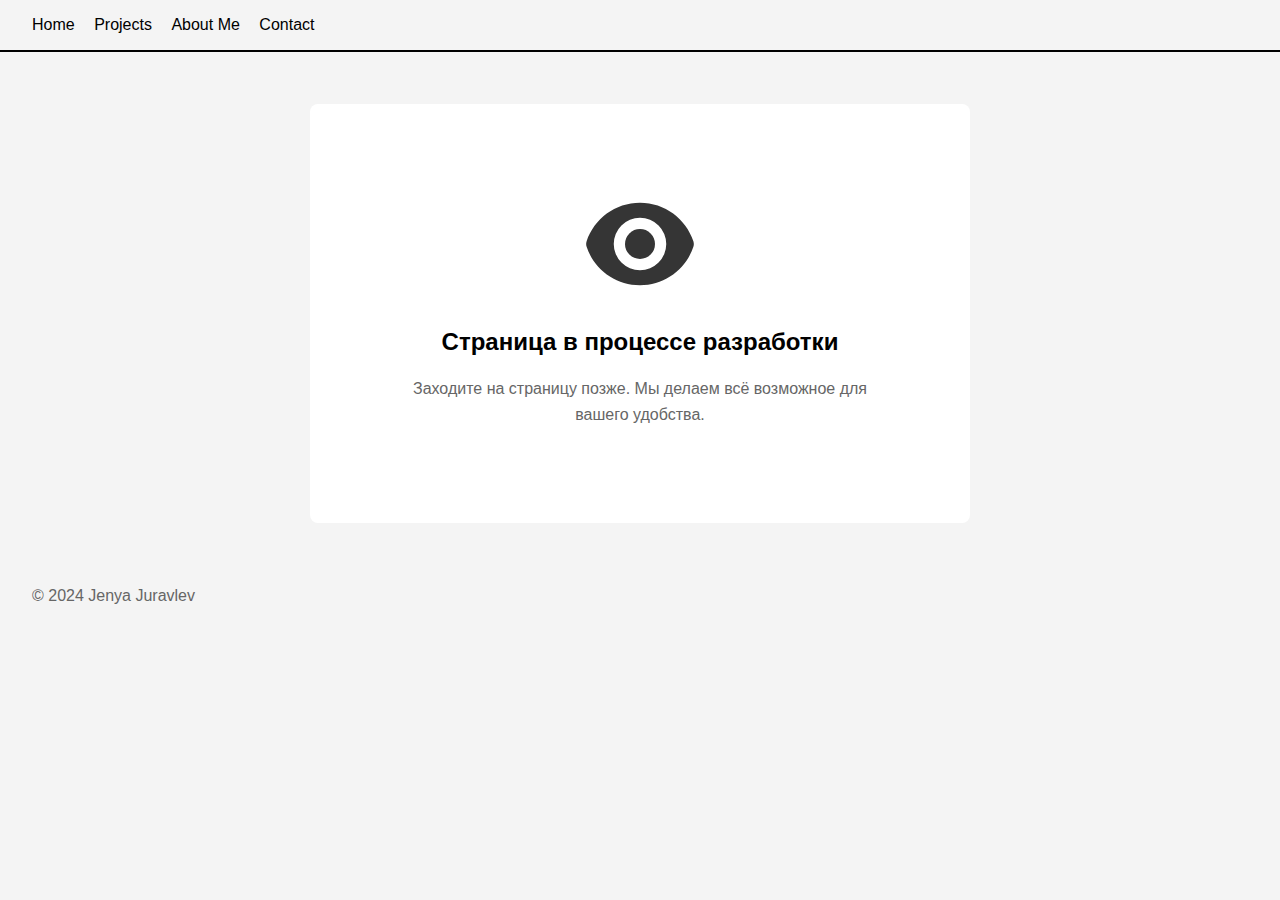
==== about.html @ f38c2a00 "Add files via upload" ====
<!-- about.html -->
<!DOCTYPE html>
<html lang="en">
<head>
    <meta charset="UTF-8">
    <meta name="viewport" content="width=device-width, initial-scale=1.0">
    <title>About Me - My Portfolio</title>
    <link rel="stylesheet" href="style.css">
</head>
<body class="about-page"> <!-- Добавлен класс about-page -->
    <header>
        <nav>
            <ul>
                <li><a href="index.html">Home</a></li>
                <li><a href="projects.html">Projects</a></li>
                <li><a href="about.html">About Me</a></li>
                <li><a href="contact.html">Contact</a></li>
            </ul>
        </nav>
    </header>
    
    <main>
        <section class="about-container">
            <div class="about-content">
                <!-- Вставка собственной иконки в SVG формате -->
                
                <svg class="about-icon" xmlns="http://www.w3.org/2000/svg" viewBox="0 0 24 24" fill="currentColor" class="size-6">
                  <path d="M12 15a3 3 0 1 0 0-6 3 3 0 0 0 0 6Z" />
                  <path fill-rule="evenodd" d="M1.323 11.447C2.811 6.976 7.028 3.75 12.001 3.75c4.97 0 9.185 3.223 10.675 7.69.12.362.12.752 0 1.113-1.487 4.471-5.705 7.697-10.677 7.697-4.97 0-9.186-3.223-10.675-7.69a1.762 1.762 0 0 1 0-1.113ZM17.25 12a5.25 5.25 0 1 1-10.5 0 5.25 5.25 0 0 1 10.5 0Z" clip-rule="evenodd" />
                </svg>
                
                <h2>Страница в процессе разработки</h2>
                <p>Заходите на страницу позже. Мы делаем всё возможное для вашего удобства.</p>
            </div>
        </section>
    </main>
    
    <footer>
        <p>&copy; 2024 Jenya Juravlev</p>
    </footer>
</body>
</html>
---- style.css ----
body {
  font-family: Arial, sans-serif;
  margin: 0;
  padding: 0;
  box-sizing: border-box;
}

header {
  background-color: transparent; /* Убираем фон */
  color: black; /* Цвет текста по умолчанию */
  padding: 1em 2em 1em 2em; /* Добавляем отступы слева и справа */
  text-align: left;
  border-bottom: 2px solid #000000; /* Тонкая чёрная полоса снизу */
}

nav ul {
  list-style-type: none;
  padding: 0;
  margin: 0;
}

nav ul li {
  display: inline;
  margin-right: 15px;
}

nav ul li a {
  color: #000000; /* Синие ссылки */
  text-decoration: none;
}

nav ul li a:hover {
  text-decoration: underline; /* Подчёркивание при наведении */
}

main {
  padding: 2em;
}

footer {
  background-color: transparent;
  color: rgb(0, 0, 0);
  text-align: left;
  padding: 1em 2em; /* Добавляем отступы слева и справа */
  position: relative;
  width: 100%;
}

img {
  border-radius: 50%; /* Круглая форма изображения */
  margin-top: 10px;
}

section p {
  margin-top: 10px;
  line-height: 1.6;
  font-size: 16px;
}

.about-container img {
  flex-shrink: 0;
  width: 400px; /* Устанавливаем ширину изображения */
  height: auto; /* Сохраняем пропорции изображения */
  border-radius: 10%;
}

.about-container {
  display: flex;
  align-items: flex-start;
  gap: 40px; /* Увеличение отступа между изображением и текстовым блоком */
}

.text-container {
  display: grid;
  grid-template-columns: repeat(3, 1fr); /* Равномерное разделение на 3 колонки */
  gap: 24px; /* Отступ между колонками */
  flex-grow: 1;
}

.text-item {
  display: flex;
  flex-direction: column; /* Иконка будет сверху, а текст снизу */
  align-items: flex-start; /* Выравнивание по левому краю */
  text-align: left; /* Выравнивание текста по левому краю */
}

.text-item svg {
  margin-bottom: 10px; /* Отступ между иконкой и текстом */
}

.text-container p {
  margin: 0;
  padding: 0;
  text-align: left;
}

section {
  margin-top: 20px; /* Увеличиваем отступ сверху для всего контейнера секции */
}

/* Стили для контейнера проектов */
.projects-container {
  display: grid;
  grid-template-columns: repeat(auto-fill, minmax(300px, 1fr)); /* Автоматическое создание колонок с минимальной шириной 300px */
  gap: 20px; /* Отступы между карточками */
}

.project-item {
  background-color: #eaeaea;
  padding: 20px;
  border-radius: 8px;
  display: flex;
  flex-direction: column; /* Изображение, заголовок и описание вертикально */
  text-align: center; /* Центрируем текст */
}

.project-image {
  width: 100%; /* Изображение растягивается на всю ширину карточки */
  height: auto; /* Сохраняет пропорции изображения */
  border-radius: 8px; /* Радиус углов изображения */
  margin-bottom: 15px; /* Отступ между изображением и заголовком */
}

.project-item h3 {
  font-size: 18px;
  margin: 10px 0; /* Отступы для заголовка */
}

.project-item p {
  font-size: 14px;
}


/* Стили для страницы About */
body.about-page {
  background-color: #f4f4f4; /* Фон только для страницы About */
}

.about-container {
  display: flex;
  justify-content: center;
  align-items: center;
}

.about-content {
  text-align: center;
  width: 500px;
  background-color: #fff;
  padding: 80px;
  border-radius: 8px;
}


h2 {
  font-size: 24px;
  margin-bottom: 20px;
}

p {
  font-size: 16px;
  color: #666;
}

.about-icon {
  fill: #353535; /* Чёрный цвет иконки */
  width: 120px;
  height: 120px;
}
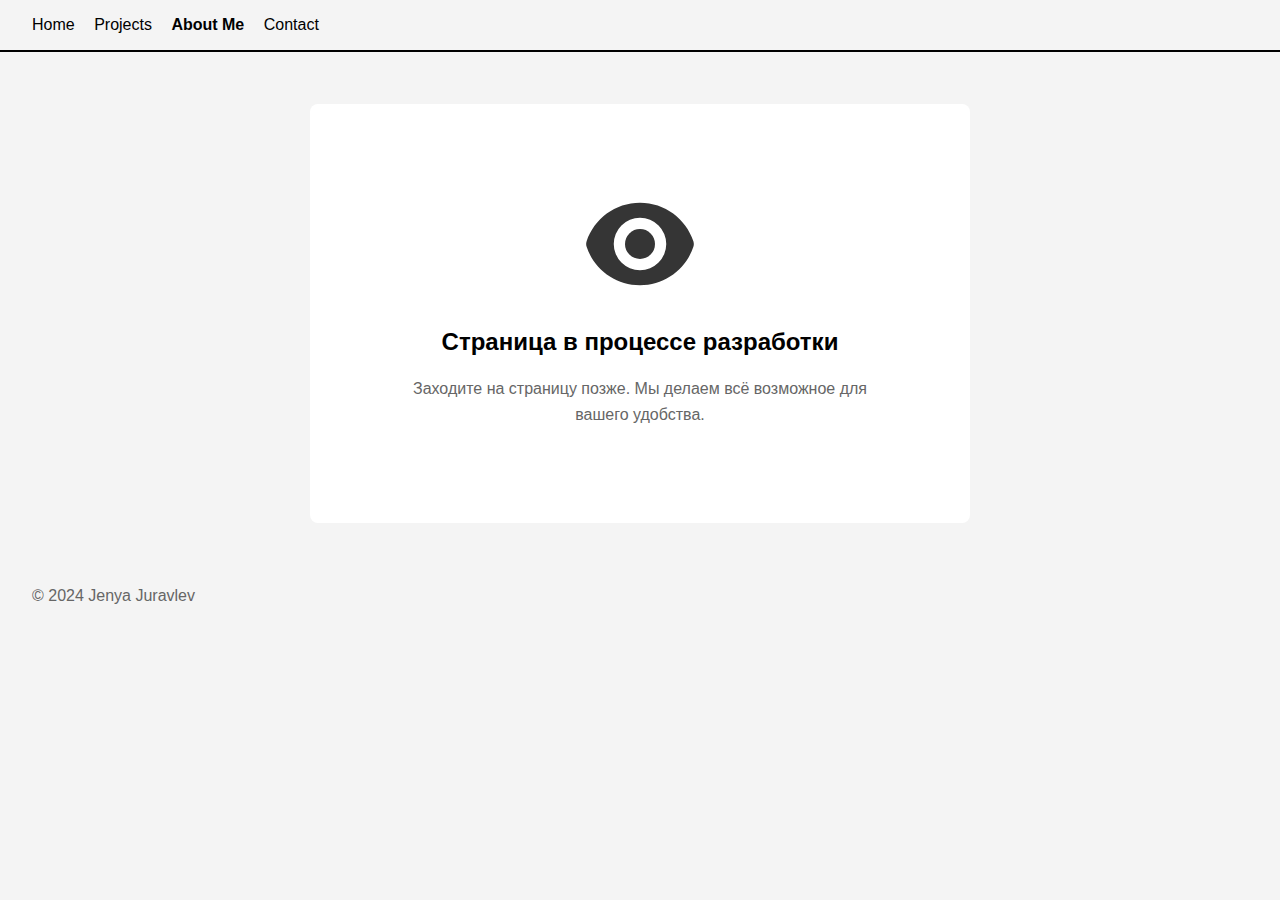
==== commit e2d21a1d: "New fix" ====
--- a/about.html
+++ b/about.html
@@ -38,5 +38,6 @@
     <footer>
         <p>&copy; 2024 Jenya Juravlev</p>
     </footer>
+    <script src="script.js"></script>
 </body>
 </html>--- a/style.css
+++ b/style.css
@@ -1,3 +1,4 @@
+/* === 1. Общие стили для страницы === */
 body {
   font-family: Arial, sans-serif;
   margin: 0;
@@ -5,12 +6,13 @@
   box-sizing: border-box;
 }
 
+/* === 2. Стили для хедера и навигации === */
 header {
   background-color: transparent; /* Убираем фон */
   color: black; /* Цвет текста по умолчанию */
-  padding: 1em 2em 1em 2em; /* Добавляем отступы слева и справа */
+  padding: 1em 2em; /* Отступы слева и справа */
   text-align: left;
-  border-bottom: 2px solid #000000; /* Тонкая чёрная полоса снизу */
+  border-bottom: 2px solid #000000; /* Чёрная полоса снизу */
 }
 
 nav ul {
@@ -25,7 +27,7 @@
 }
 
 nav ul li a {
-  color: #000000; /* Синие ссылки */
+  color: #000000; /* Цвет ссылок */
   text-decoration: none;
 }
 
@@ -33,22 +35,17 @@
   text-decoration: underline; /* Подчёркивание при наведении */
 }
 
+nav ul li a.active {
+  font-weight: bold;
+}
+
+/* === 3. Основные стили контента === */
 main {
   padding: 2em;
 }
 
-footer {
-  background-color: transparent;
-  color: rgb(0, 0, 0);
-  text-align: left;
-  padding: 1em 2em; /* Добавляем отступы слева и справа */
-  position: relative;
-  width: 100%;
-}
-
-img {
-  border-radius: 50%; /* Круглая форма изображения */
-  margin-top: 10px;
+section {
+  margin-top: 20px; /* Отступ сверху для секции */
 }
 
 section p {
@@ -57,48 +54,62 @@
   font-size: 16px;
 }
 
-.about-container img {
-  flex-shrink: 0;
+/* === 4. Стили для футера === */
+footer {
+  background-color: transparent;
+  color: rgb(0, 0, 0);
+  text-align: left;
+  padding: 1em 2em; /* Отступы слева и справа */
+  position: relative;
+  width: 100%;
+}
+
+/* === 5. Стили для изображения на главной === */
+img {
+  border-radius: 50%; /* Круглая форма изображения */
   width: 400px; /* Устанавливаем ширину изображения */
-  height: auto; /* Сохраняем пропорции изображения */
-  border-radius: 10%;
+  height: 400px; /* Устанавливаем высоту изображения */
+  margin-top: 10px;
+  margin-right: 40px; /* Отступ справа от контента */
+}
+
+/* === 6. Стили для страницы "About" === */
+body.about-page {
+  background-color: #f4f4f4; /* Фон только для страницы About */
 }
 
 .about-container {
   display: flex;
-  align-items: flex-start;
-  gap: 40px; /* Увеличение отступа между изображением и текстовым блоком */
+  justify-content: center;
+  align-items: center;
 }
 
-.text-container {
-  display: grid;
-  grid-template-columns: repeat(3, 1fr); /* Равномерное разделение на 3 колонки */
-  gap: 24px; /* Отступ между колонками */
-  flex-grow: 1;
+.about-content {
+  text-align: center;
+  width: 500px;
+  background-color: #fff;
+  padding: 80px;
+  border-radius: 8px;
 }
 
-.text-item {
-  display: flex;
-  flex-direction: column; /* Иконка будет сверху, а текст снизу */
-  align-items: flex-start; /* Выравнивание по левому краю */
-  text-align: left; /* Выравнивание текста по левому краю */
+/* === 7. Стили для заголовков и текста на странице "About" === */
+h2 {
+  font-size: 24px;
+  margin-bottom: 20px;
 }
 
-.text-item svg {
-  margin-bottom: 10px; /* Отступ между иконкой и текстом */
+p {
+  font-size: 16px;
+  color: #666;
 }
 
-.text-container p {
-  margin: 0;
-  padding: 0;
-  text-align: left;
+.about-icon {
+  fill: #353535; /* Чёрный цвет иконки */
+  width: 120px;
+  height: 120px;
 }
 
-section {
-  margin-top: 20px; /* Увеличиваем отступ сверху для всего контейнера секции */
-}
-
-/* Стили для контейнера проектов */
+/* === 8. Стили для контейнера проектов === */
 .projects-container {
   display: grid;
   grid-template-columns: repeat(auto-fill, minmax(300px, 1fr)); /* Автоматическое создание колонок с минимальной шириной 300px */
@@ -128,41 +139,4 @@
 
 .project-item p {
   font-size: 14px;
-}
-
-
-/* Стили для страницы About */
-body.about-page {
-  background-color: #f4f4f4; /* Фон только для страницы About */
-}
-
-.about-container {
-  display: flex;
-  justify-content: center;
-  align-items: center;
-}
-
-.about-content {
-  text-align: center;
-  width: 500px;
-  background-color: #fff;
-  padding: 80px;
-  border-radius: 8px;
-}
-
-
-h2 {
-  font-size: 24px;
-  margin-bottom: 20px;
-}
-
-p {
-  font-size: 16px;
-  color: #666;
-}
-
-.about-icon {
-  fill: #353535; /* Чёрный цвет иконки */
-  width: 120px;
-  height: 120px;
 }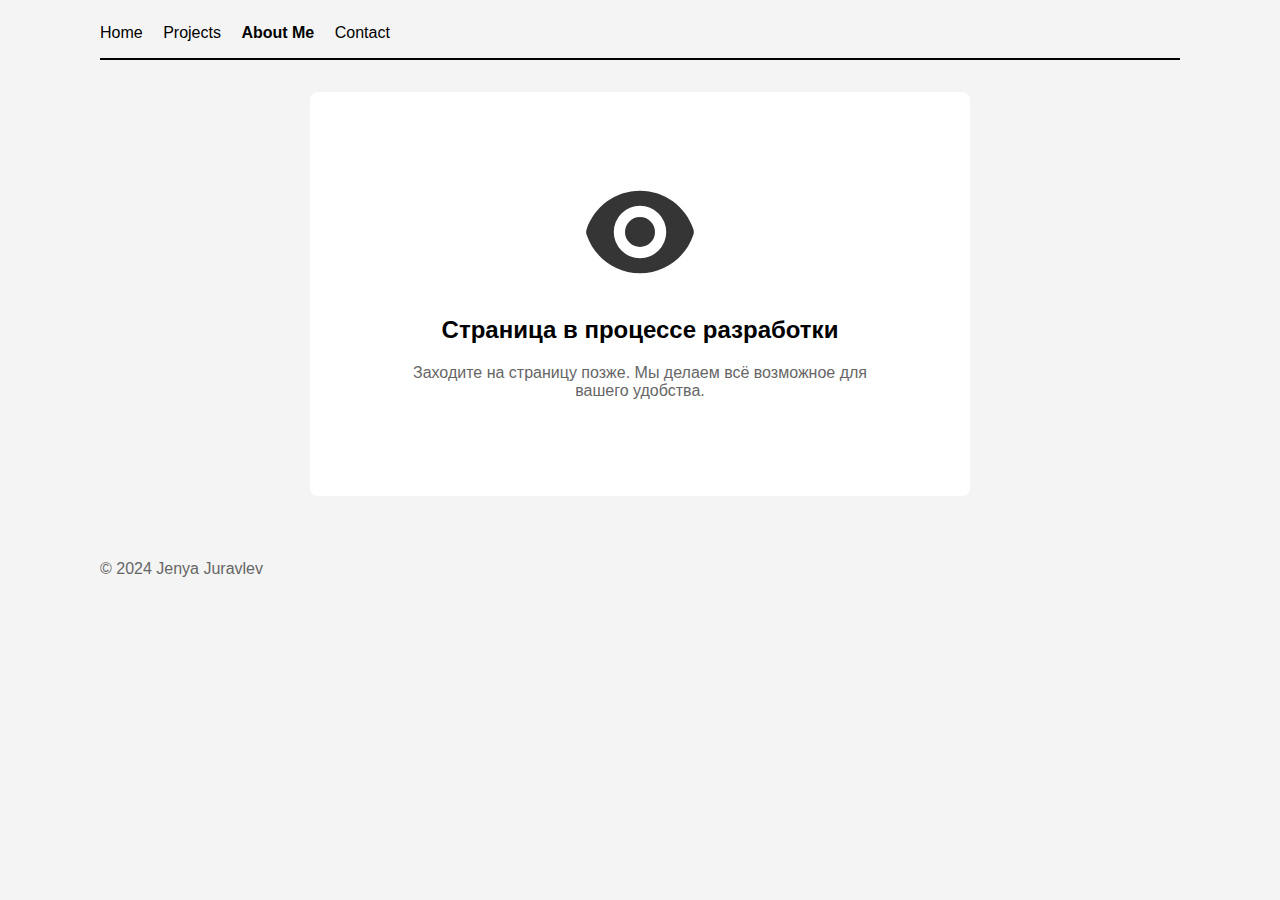
==== commit 35a60b2d: "I changed css files" ====
--- a/about.html
+++ b/about.html
@@ -5,7 +5,8 @@
     <meta charset="UTF-8">
     <meta name="viewport" content="width=device-width, initial-scale=1.0">
     <title>About Me - My Portfolio</title>
-    <link rel="stylesheet" href="style.css">
+    <link rel="stylesheet" href="common.css">
+    <link rel="stylesheet" href="about.css">
 </head>
 <body class="about-page"> <!-- Добавлен класс about-page -->
     <header>
--- a/common.css
+++ b/common.css
@@ -0,0 +1,58 @@
+/* === Общие стили для страницы === */
+body {
+  font-family: Arial, sans-serif;
+  margin-left: 100px; 
+  margin-right: 100px;
+  box-sizing: border-box;
+}
+
+main {
+  padding: 2em 0em;
+}
+
+/* === Хэдер === */
+
+header {
+  background-color: transparent;
+  color: black;
+  padding: 1em 0em;
+  text-align: left;
+  border-bottom: 2px solid #000000;
+}
+
+/* === Ссылки на страницы === */
+
+nav ul {
+  list-style-type: none;
+  padding: 0;
+  margin: 0;
+}
+
+nav ul li {
+  display: inline;
+  margin-right: 16px;
+}
+
+nav ul li a {
+  color: #000000;
+  text-decoration: none;
+}
+
+nav ul li a:hover {
+  text-decoration: underline;
+}
+
+nav ul li a.active {
+  font-weight: bold;
+}
+
+/* === Футтер и всё что снизу === */
+
+footer {
+  background-color: transparent;
+  color: rgb(0, 0, 0);
+  text-align: left;
+  padding: 1em 0em;
+  position: relative;
+  width: 100%;
+}--- a/about.css
+++ b/about.css
@@ -0,0 +1,34 @@
+/* === Стили для страницы "About" === */
+body.about-page {
+  background-color: #f4f4f4;
+}
+
+.about-container {
+  display: flex;
+  justify-content: center;
+  align-items: center;
+}
+
+.about-content {
+  text-align: center;
+  width: 500px;
+  background-color: #fff;
+  padding: 80px;
+  border-radius: 8px;
+}
+
+h2 {
+  font-size: 24px;
+  margin-bottom: 20px;
+}
+
+p {
+  font-size: 16px;
+  color: #666;
+}
+
+.about-icon {
+  fill: #353535;
+  width: 120px;
+  height: 120px;
+}